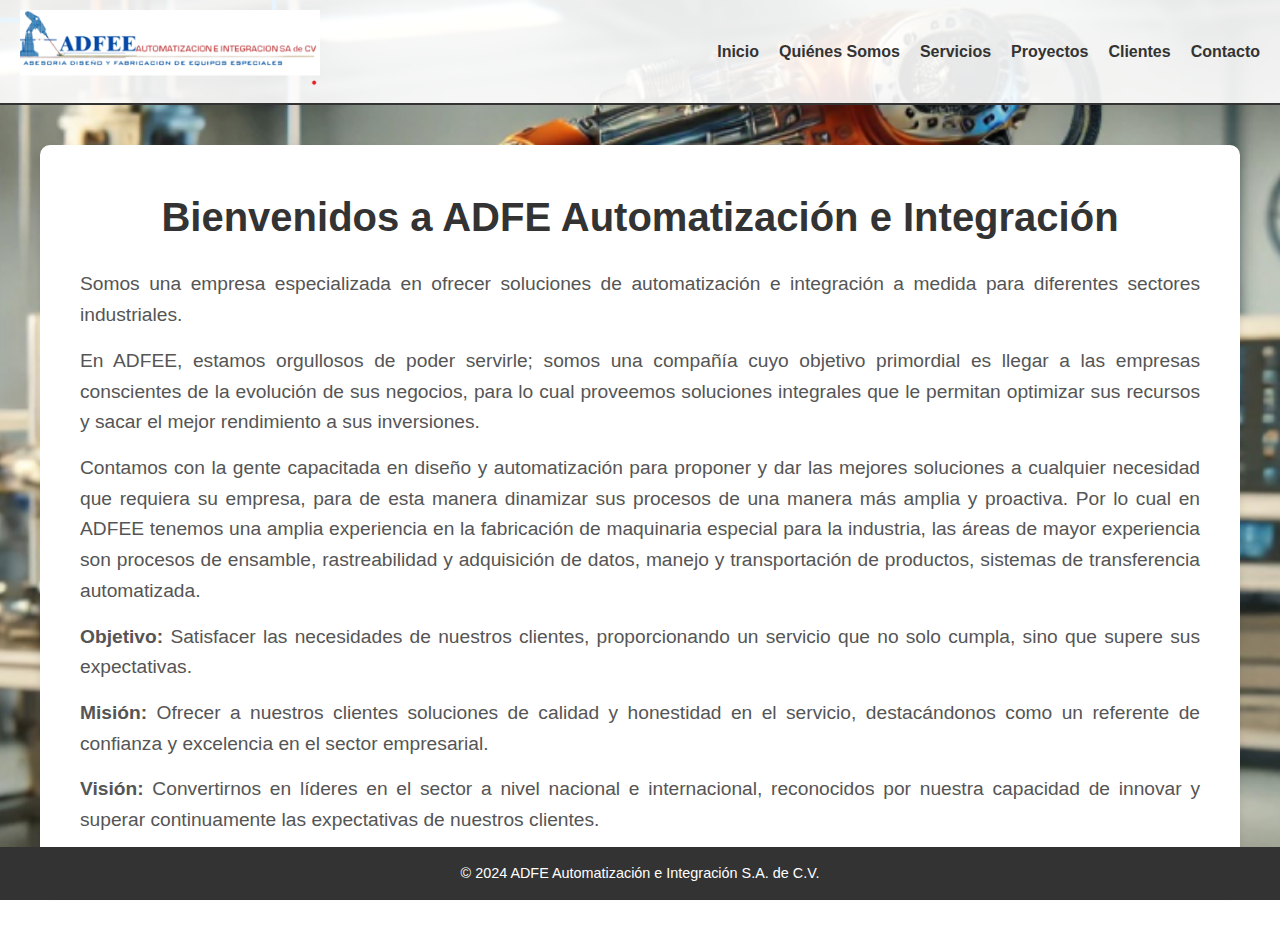
==== index.html @ e819aaac "Primer commit" ====
<!DOCTYPE html>
<html lang="es">
<head>
    <meta charset="UTF-8">
    <meta name="viewport" content="width=device-width, initial-scale=1.0">
    <title>Inicio</title>
    <link rel="stylesheet" href="css/styles.css">
    <style>
        .bienvenida {
            margin: 40px auto; /* Ajusté el margen superior e inferior */
            padding: 40px;
            background-color: #ffffff;
            border-radius: 10px;
            box-shadow: 0 4px 8px rgba(0, 0, 0, 0.1);
            max-width: 1200px; /* Igual al tamaño del recuadro de la página Quiénes Somos */
        }

        .bienvenida h1 {
            font-size: 2.5em;
            text-align: center;
            margin-bottom: 20px;
        }

        .bienvenida p {
            font-size: 1.2em;
            text-align: justify;
            line-height: 1.6;
            margin-bottom: 15px;
        }

        .bienvenida .titulo {
            font-weight: bold;
            margin-top: 20px;
        }
    </style>
</head>
<body>
    <!-- Encabezado -->
    <header>
        <div class="logo">
            <img src="img/logo.png" alt="Logo">
        </div>
        <nav>
            <ul>
                <li><a href="index.html">Inicio</a></li>
                <li><a href="quienes-somos/quienes-somos.html">Quiénes Somos</a></li>
                <li><a href="servicios/servicios.html">Servicios</a></li>
                <li><a href="proyectos/proyectos.html">Proyectos</a></li>
                <li><a href="clientes/clientes.html">Clientes</a></li>
                <li><a href="contacto/contacto.html">Contacto</a></li>
            </ul>
        </nav>
    </header>

    <!-- Sección principal de Inicio -->
    <section class="bienvenida">
        <h1>Bienvenidos a ADFE Automatización e Integración</h1>
        <p>Somos una empresa especializada en ofrecer soluciones de automatización e integración a medida para diferentes sectores industriales.</p>

        <p>En ADFEE, estamos orgullosos de poder servirle; somos una compañía cuyo objetivo primordial es llegar a las empresas conscientes de la evolución de sus negocios, para lo cual proveemos soluciones integrales que le permitan optimizar sus recursos y sacar el mejor rendimiento a sus inversiones.</p>
    
        <p>Contamos con la gente capacitada en diseño y automatización para proponer y dar las mejores soluciones a cualquier necesidad que requiera su empresa, para de esta manera dinamizar sus procesos de una manera más amplia y proactiva. Por lo cual en ADFEE tenemos una amplia experiencia en la fabricación de maquinaria especial para la industria, las áreas de mayor experiencia son procesos de ensamble, rastreabilidad y adquisición de datos, manejo y transportación de productos, sistemas de transferencia automatizada.</p>

        <p><span class="titulo">Objetivo:</span> Satisfacer las necesidades de nuestros clientes, proporcionando un servicio que no solo cumpla, sino que supere sus expectativas.</p>
        
        <p><span class="titulo">Misión:</span> Ofrecer a nuestros clientes soluciones de calidad y honestidad en el servicio, destacándonos como un referente de confianza y excelencia en el sector empresarial.</p>
        
        <p><span class="titulo">Visión:</span> Convertirnos en líderes en el sector a nivel nacional e internacional, reconocidos por nuestra capacidad de innovar y superar continuamente las expectativas de nuestros clientes.</p>
    </section>

    <!-- Pie de página -->
    <footer>
        <p>© 2024 ADFE Automatización e Integración S.A. de C.V.</p>
    </footer>
</body>
</html>
---- css/styles.css ----
/* Reset básico */
* {
    margin: 0;
    padding: 0;
    box-sizing: border-box;
}

body {
    font-family: Arial, sans-serif;
    line-height: 1.6;
    color: #333;
    background-image: url('../img/fondo.png'); /* Ruta de la imagen de fondo */
    background-size: cover;
    background-attachment: fixed;
    background-position: center;
    background-repeat: no-repeat;
}

/* Estilos del encabezado */
header {
    background-color: rgba(255, 255, 255, 0.9); /* Fondo semi-transparente para destacar el contenido */
    border-bottom: 2px solid #333;
    padding: 10px 20px;
    display: flex;
    align-items: center;
    justify-content: space-between;
}

header .logo img {
    width: 300px; /* Logo reducido en un 12% */
    height: auto; /* Mantener las proporciones del logo */
}

nav {
    width: 100%; /* Aseguramos que el nav ocupe todo el ancho */
    text-align: right; /* Alinea los botones a la derecha */
}

nav ul {
    list-style: none;
    display: inline-flex; /* Usamos inline-flex para que los elementos estén alineados horizontalmente */
}

nav ul li {
    margin-left: 20px;
}

nav ul li a {
    text-decoration: none;
    color: #333;
    font-weight: bold;
    transition: color 0.3s;
}

nav ul li a:hover {
    color: #007BFF; /* Cambia este color según el estilo de la marca */
}

/* Estilo de las secciones */
section {
    padding: 40px 20px;
    max-width: 1000px;
    margin: 0 auto;
    text-align: center;
    background-color: rgba(255, 255, 255, 0.8); /* Fondo semi-transparente para mejorar la legibilidad */
    border-radius: 8px; /* Bordes redondeados */
    box-shadow: 0px 4px 8px rgba(0, 0, 0, 0.1); /* Sombra para resaltar las secciones */
}

section h1, section h2 {
    margin-bottom: 20px;
    color: #333;
}

section p {
    font-size: 1.1em;
    color: #555;
}

/* Estilo del pie de página */
footer {
    background-color: #333;
    color: #fff;
    text-align: center;
    padding: 15px;
    position: fixed; /* Fijo en la parte inferior */
    bottom: 0;
    width: 100%; /* Asegura que el pie de página ocupe todo el ancho de la pantalla */
    left: 0; /* Para alinearlo desde el borde izquierdo */
}

footer p {
    margin: 0;
    font-size: 0.9em;
}

/* Estilos para móviles */
@media (max-width: 768px) {
    header {
        flex-direction: column;
    }
    
    nav ul {
        flex-direction: column;
        align-items: center;
    }

    nav ul li {
        margin: 10px 0;
    }

    section {
        padding: 30px 15px;
    }
    
}
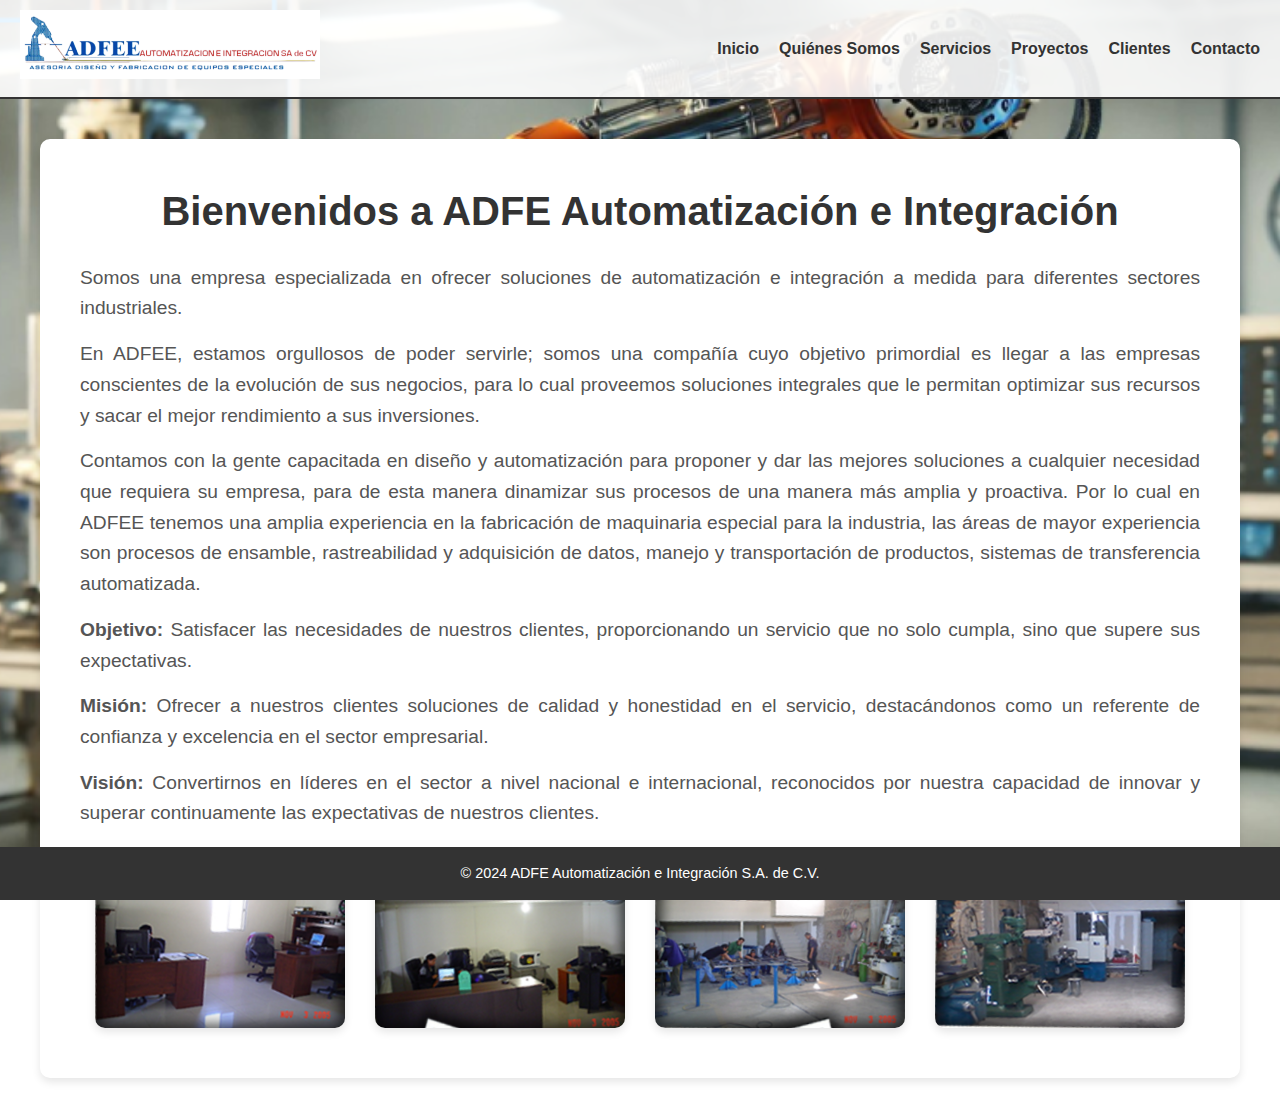
==== commit ceb8a5b9: "first commit aaaaaaa" ====
--- a/index.html
+++ b/index.html
@@ -7,12 +7,12 @@
     <link rel="stylesheet" href="css/styles.css">
     <style>
         .bienvenida {
-            margin: 40px auto; /* Ajusté el margen superior e inferior */
+            margin: 40px auto;
             padding: 40px;
             background-color: #ffffff;
             border-radius: 10px;
             box-shadow: 0 4px 8px rgba(0, 0, 0, 0.1);
-            max-width: 1200px; /* Igual al tamaño del recuadro de la página Quiénes Somos */
+            max-width: 1200px;
         }
 
         .bienvenida h1 {
@@ -31,6 +31,21 @@
         .bienvenida .titulo {
             font-weight: bold;
             margin-top: 20px;
+        }
+
+        .galeria-imagenes {
+            display: flex;
+            justify-content: space-around;
+            flex-wrap: wrap;
+            margin-top: 20px;
+        }
+
+        .galeria-imagenes img {
+            width: 100%;
+            max-width: 250px; /* Ajusta el tamaño máximo de cada imagen */
+            margin: 10px;
+            border-radius: 10px;
+            box-shadow: 0 4px 8px rgba(0, 0, 0, 0.1);
         }
     </style>
 </head>
@@ -66,6 +81,14 @@
         <p><span class="titulo">Misión:</span> Ofrecer a nuestros clientes soluciones de calidad y honestidad en el servicio, destacándonos como un referente de confianza y excelencia en el sector empresarial.</p>
         
         <p><span class="titulo">Visión:</span> Convertirnos en líderes en el sector a nivel nacional e internacional, reconocidos por nuestra capacidad de innovar y superar continuamente las expectativas de nuestros clientes.</p>
+        
+        <!-- Galería de imágenes al final del contenido -->
+        <div class="galeria-imagenes">
+            <img src="img/o1.png" alt="Imagen 1 de nuestros servicios">
+            <img src="img/o2.png" alt="Imagen 2 de nuestros servicios">
+            <img src="img/o3.png" alt="Imagen 3 de nuestros servicios">
+            <img src="img/o4.png" alt="Imagen 4 de nuestros servicios">
+        </div>
     </section>
 
     <!-- Pie de página -->
